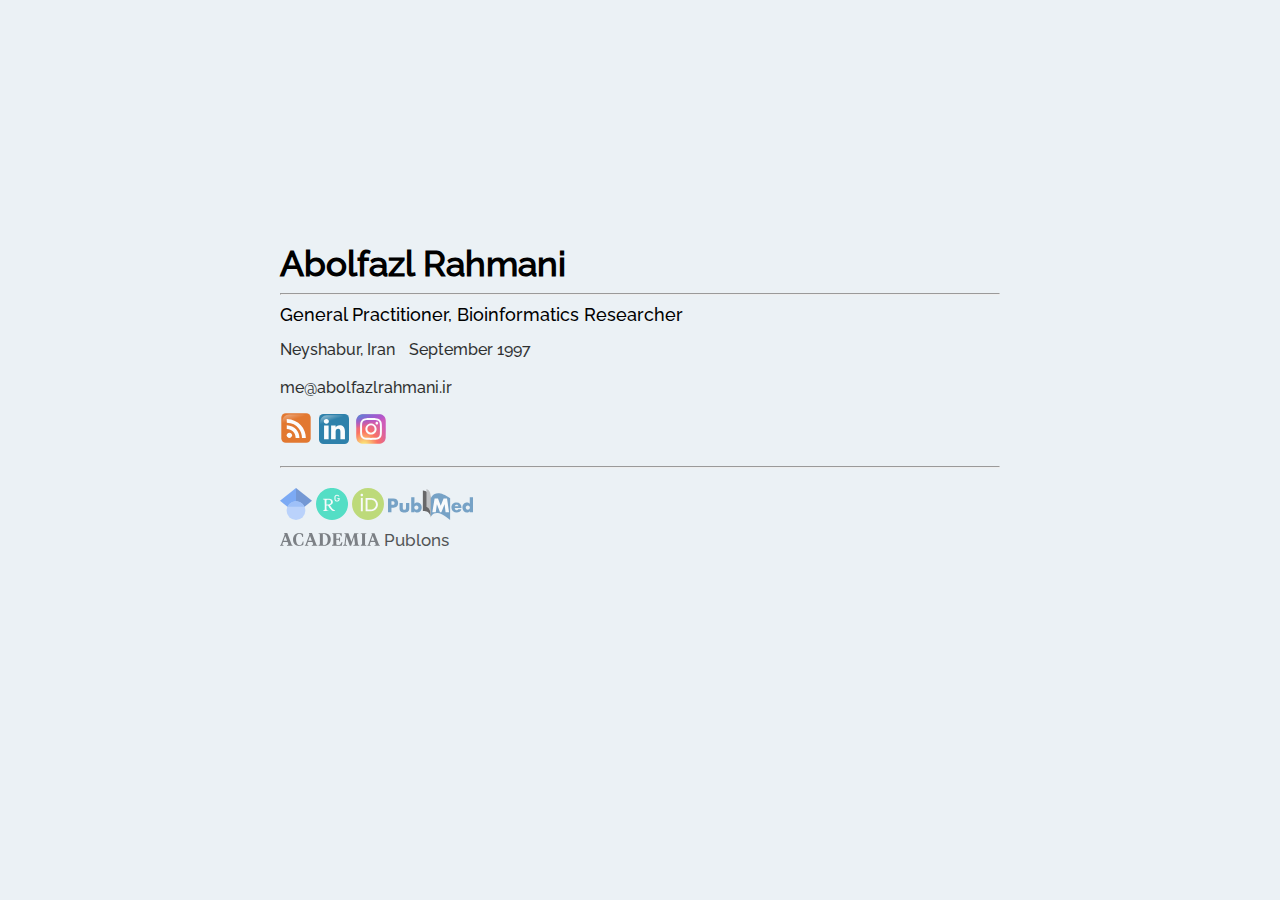
==== index.html @ d3557635 "Update index.html" ====
﻿<!DOCTYPE html>
<html lang="en">
<head>
<meta http-equiv="Content-Type" content="text/html; charset=UTF-8">
<link href="./file/style.css" rel="stylesheet">
      <script>
function disableselect(e){
return false
}
function reEnable(){
return true
}
document.onselectstart=new Function ("return false")
if (window.sidebar){
document.onmousedown=disableselect
document.onclick=reEnable
}
</script>
<script>
   window.addEventListener('contextmenu', function (e) { 
  e.preventDefault(); 
}, false);
    </script>
    <meta name="viewport" content="width=device-width, initial-scale=1.0">
    <meta http-equiv="X-UA-Compatible" content="ie=edge">
    <title>Abolfazl Rahmani</title>
    <link href='https://abolfazlrahmani.ir/file/icon.png' rel='icon' sizes='16x16 32x32'/>
    <meta name="theme-color" content="#ffffff">
    <link rel="apple-touch-icon" href="https://abolfazlrahmani.ir/">
    <meta name="apple-mobile-web-app-status-bar-style" content="white">
    <meta property="og:site_name" content="Abolfazl Rahmani">
    <meta property="og:url" content="https://abolfazlrahmani.ir">
    <meta property="og:title" content="Abolfazl Rahmani">
    <meta property="og:description" content="ρά">
    <meta property="og:image" content="./file/icon.png">
    <meta property="og:type" content="website">
    <meta content='summary_large_image' name='twitter:card'/>
    <meta name="twitter:site" content="@ibadaazer">
    <meta name="twitter:creator" content="@ibadaazer">
    <meta name="twitter:url" content="https://abolfazlrahmani.ir">
    <meta name="twitter:title" content="Abolfazl Rahmani">
    <meta name="twitter:image" content="./file/icon.png">
    <meta name="keywords" content="Abolfazl Rahmani, ابوالفضل رحمانی">
    <meta name="description" content="ρά">
    <link href="https://abolfazlrahmani.ir/" rel="canonical">

    <link rel="stylesheet" href="https://cdnjs.cloudflare.com/ajax/libs/font-awesome/5.15.2/css/all.min.css" integrity="sha512-HK5fgLBL+xu6dm/Ii3z4xhlSUyZgTT9tuc/hSrtw6uzJOvgRr2a9jyxxT1ely+B+xFAmJKVSTbpM/CuL7qxO8w==" crossorigin="anonymous"/>
</head>
<body style="background-color:#ebf1f5; color:black; font-family:Ubuntu; oncontextmenu="return false">
    <div class="container">
        <div class="wrapper">
            <header>
                <h1>Abolfazl Rahmani</h1><hr>
                <div class="sub-head">General Practitioner, Bioinformatics Researcher</div>
            </header>
<ul class="inline-list meta-info">
<li title="Location"><i class="fas fa-map-marker-alt"></i> Neyshabur, Iran</li>
<li title="Birthday"><i class="fas fa-birthday-cake"></i> September 1997</li><br /><br />
<li><a title="Email" rel='tooltip' href="mailto:me@abolfazlrahmani.ir"><i class="fas fa-envelope"></i> me@abolfazlrahmani.ir</li></a>
</ul>
<div style="font-size:26px;">
<ul class="inline-list icons">
<li><a target="_blank" title="Research Articles" href="https://abolfazlrahmani.ir/articles/"> <img width="32" alt="Research Articles" src="./file/logo/9.svg"></a></li>
<li><a target="_blank" title="Linkedin" href="https://www.linkedin.com/in/rahmaniabolfazl/"> <img width="30" alt="Linkedin" src="./file/logo/8.svg"></a></li>
<li><a target="_blank" title="Instagram" href="https://www.instagram.com/abolfazl_rahmany/"> <img width="30" alt="Instagram" src="./file/logo/7.svg"></a></li>
</ul></div><hr>
<section class="description"><ul class="inline-list icons">
<a target="_blank" title="Google Scholar" href="https://scholar.google.com/citations?user=2DdIDDsAAAAJ&hl"> <img width="32" alt="Google Scholar" src="./file/logo/1.svg"></a>
<a target="_blank" title="ResearchGate" href="https://www.researchgate.net/scientific-contributions/Abolfazl-Rahmani-2160971714"> <img width="32" alt="ResearchGate" src="./file/logo/2.svg"></a>
<a target="_blank" title="ORCID" href="https://orcid.org/0000-0002-6938-997X"> <img width="32" alt="ORCID" src="./file/logo/4.svg"></a>
<a target="_blank" title="PubMed" href="https://pubmed.ncbi.nlm.nih.gov/?term=Abolfazl%20Rahmani"> <img width="85" alt="PubMed" src="./file/logo/3.svg"></a>
</br>
<a target="_blank" title="Academia" href="https://mubabol.academia.edu/abolfazlrahmani"> <img width="100" alt="Academia" src="./file/logo/5.svg"></a>
<a target="_blank" title="Publons" href="https://publons.com/researcher/4831791/abolfazl-rahmani">Publons</a>
</ul></section>
<section class="description">
</section>                                                                                                                                                                                               
</body>
</html>
---- file/style.css ----
body 
{background-color:#ebf1f5;color:#000000;font-family:'Ubuntu';font-size:1.1em}
a 
{color:#000000;text-decoration:none}
.container
{display:flex;align-items:center;justify-content:center;-webkit-box-align:center;height:90vh}
.container .wrapper
{max-width:720px;padding:24px 16px;margin:auto;width:100%}
header h1{margin:0 0 0;text-shadow:0 0 0 rgba(226,230,232,.11)}
.description
{font-size:.9em;opacity:.65;margin:20px 0 30px 0;line-height:1.5}
ul.inline-list
{list-style:none;padding:0;margin:15px 0}
ul.inline-list li
{display:inline-block}.meta-info{font-size:.9em}
.meta-info li{opacity:.8;margin-right:10px}
.icons
{font-size:1.1em}
.icons li
{opacity:.8;-webkit-transition:opacity .2s linear 0s;-moz-transition:opacity .2s linear 0s;-o-transition:opacity .2s linear 0s;-ms-transition:opacity .2s linear 0s;transition:opacity .2s linear 0s}
.icons li:hover
{opacity:1}
.links
{list-style:none;padding:0;margin:15px 0;font-size:.8em}
.links li
{opacity:.4;-webkit-transition:opacity .2s linear 0s;-moz-transition:opacity .2s linear 0s;-o-transition:opacity .2s linear 0s;-ms-transition:opacity .2s linear 0s;transition:opacity .2s linear 0s}
.links li:hover
{opacity:.6}
@font-face {
font-family: "Ubuntu";
src: url([data-uri]); format('woff');
}
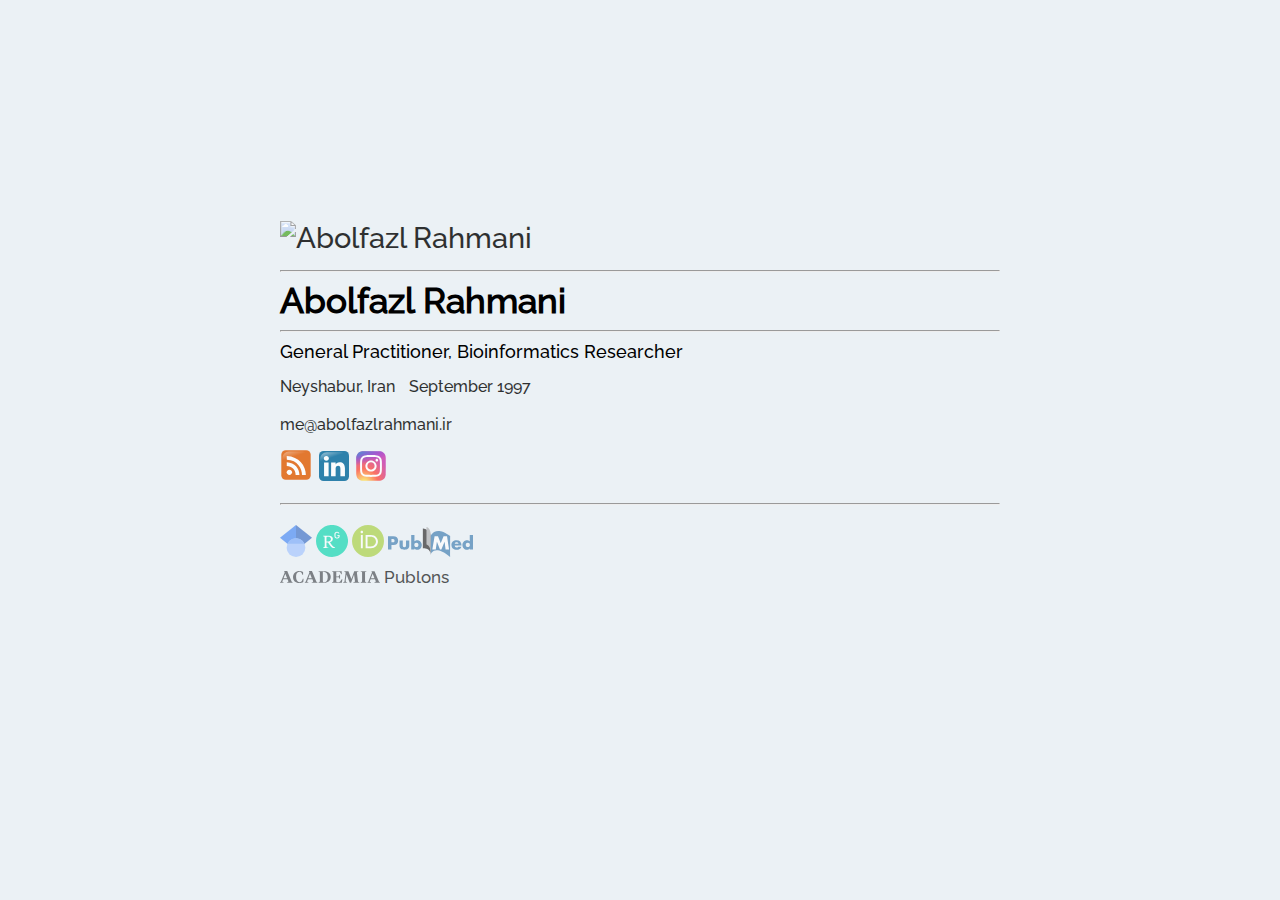
==== commit b013ecb4: "Update index.html" ====
--- a/index.html
+++ b/index.html
@@ -50,6 +50,10 @@
     <div class="container">
         <div class="wrapper">
             <header>
+<div style="font-size:26px;">
+<ul class="inline-list icons">
+<li><img width="96" alt="Abolfazl Rahmani" src="./file/me.jpg"></li>
+</ul></div><hr>
                 <h1>Abolfazl Rahmani</h1><hr>
                 <div class="sub-head">General Practitioner, Bioinformatics Researcher</div>
             </header>
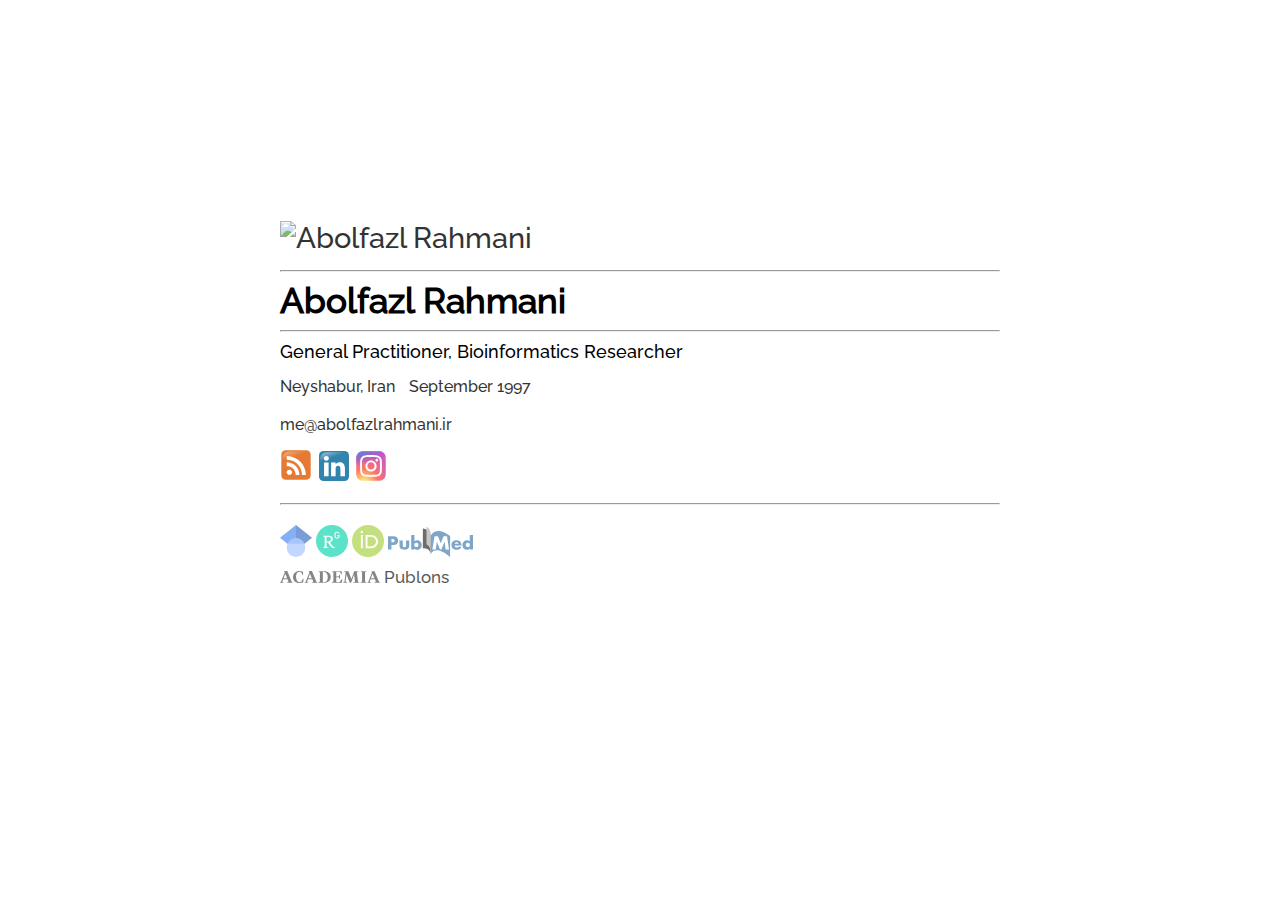
==== commit e60fe39a: "Update index.html" ====
--- a/index.html
+++ b/index.html
@@ -46,13 +46,13 @@
 
     <link rel="stylesheet" href="https://cdnjs.cloudflare.com/ajax/libs/font-awesome/5.15.2/css/all.min.css" integrity="sha512-HK5fgLBL+xu6dm/Ii3z4xhlSUyZgTT9tuc/hSrtw6uzJOvgRr2a9jyxxT1ely+B+xFAmJKVSTbpM/CuL7qxO8w==" crossorigin="anonymous"/>
 </head>
-<body style="background-color:#ebf1f5; color:black; font-family:Ubuntu; oncontextmenu="return false">
+<body style="background-color:#ffffff; color:black; font-family:Ubuntu; oncontextmenu="return false">
     <div class="container">
         <div class="wrapper">
             <header>
 <div style="font-size:26px;">
 <ul class="inline-list icons">
-<li><img width="96" alt="Abolfazl Rahmani" src="./file/me.jpg"></li>
+<li><img width="96" alt="Abolfazl Rahmani" src="./file/me.png"></li>
 </ul></div><hr>
                 <h1>Abolfazl Rahmani</h1><hr>
                 <div class="sub-head">General Practitioner, Bioinformatics Researcher</div>
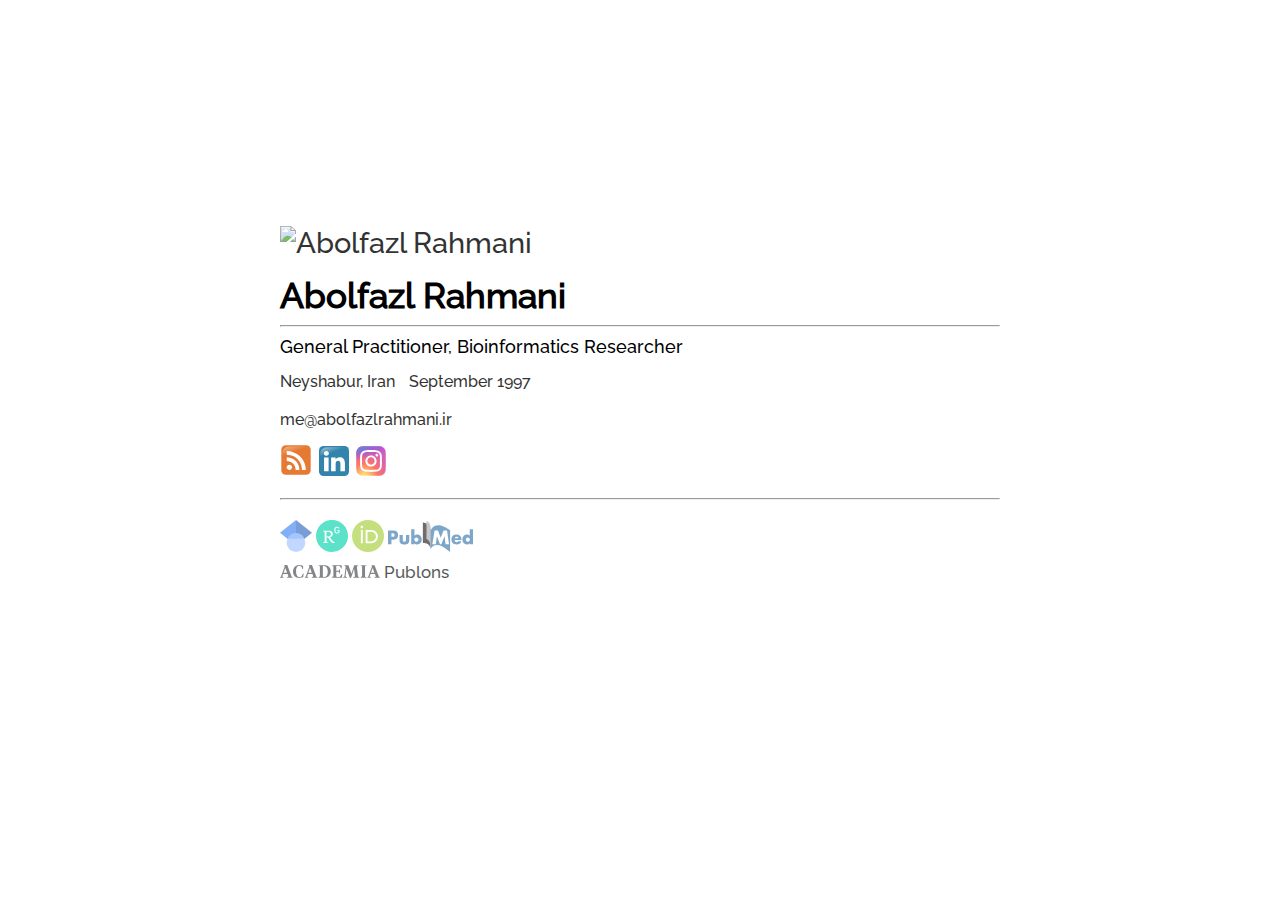
==== commit 1a0a9712: "Update index.html" ====
--- a/index.html
+++ b/index.html
@@ -53,7 +53,7 @@
 <div style="font-size:26px;">
 <ul class="inline-list icons">
 <li><img width="96" alt="Abolfazl Rahmani" src="./file/me.png"></li>
-</ul></div><hr>
+</ul></div>
                 <h1>Abolfazl Rahmani</h1><hr>
                 <div class="sub-head">General Practitioner, Bioinformatics Researcher</div>
             </header>
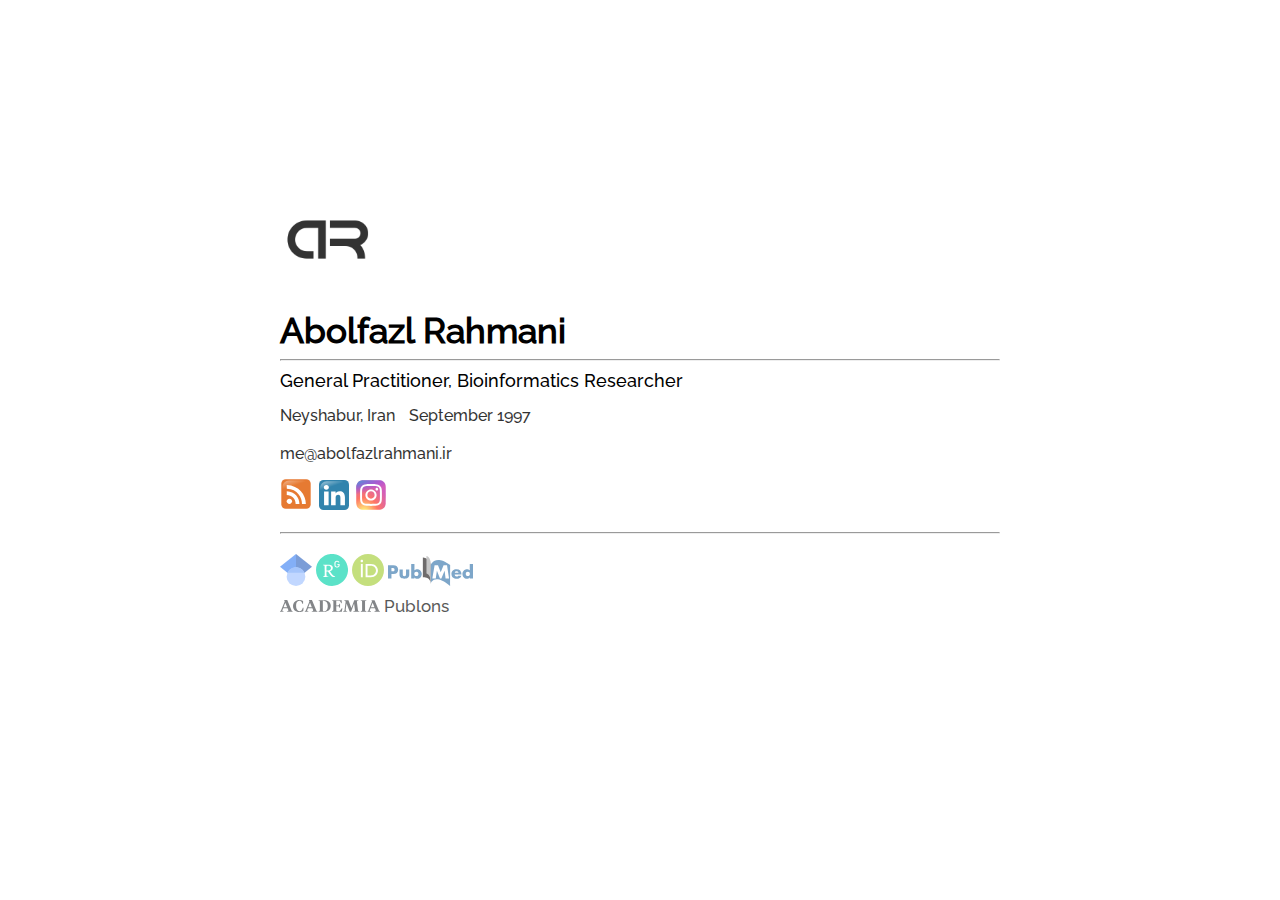
==== commit 20ed5f79: "Update index.html" ====
--- a/index.html
+++ b/index.html
@@ -52,7 +52,7 @@
             <header>
 <div style="font-size:26px;">
 <ul class="inline-list icons">
-<li><img width="96" alt="Abolfazl Rahmani" src="./file/me.png"></li>
+<li><img width="96" alt="Abolfazl Rahmani" src="./file/icon.png"></li>
 </ul></div>
                 <h1>Abolfazl Rahmani</h1><hr>
                 <div class="sub-head">General Practitioner, Bioinformatics Researcher</div>
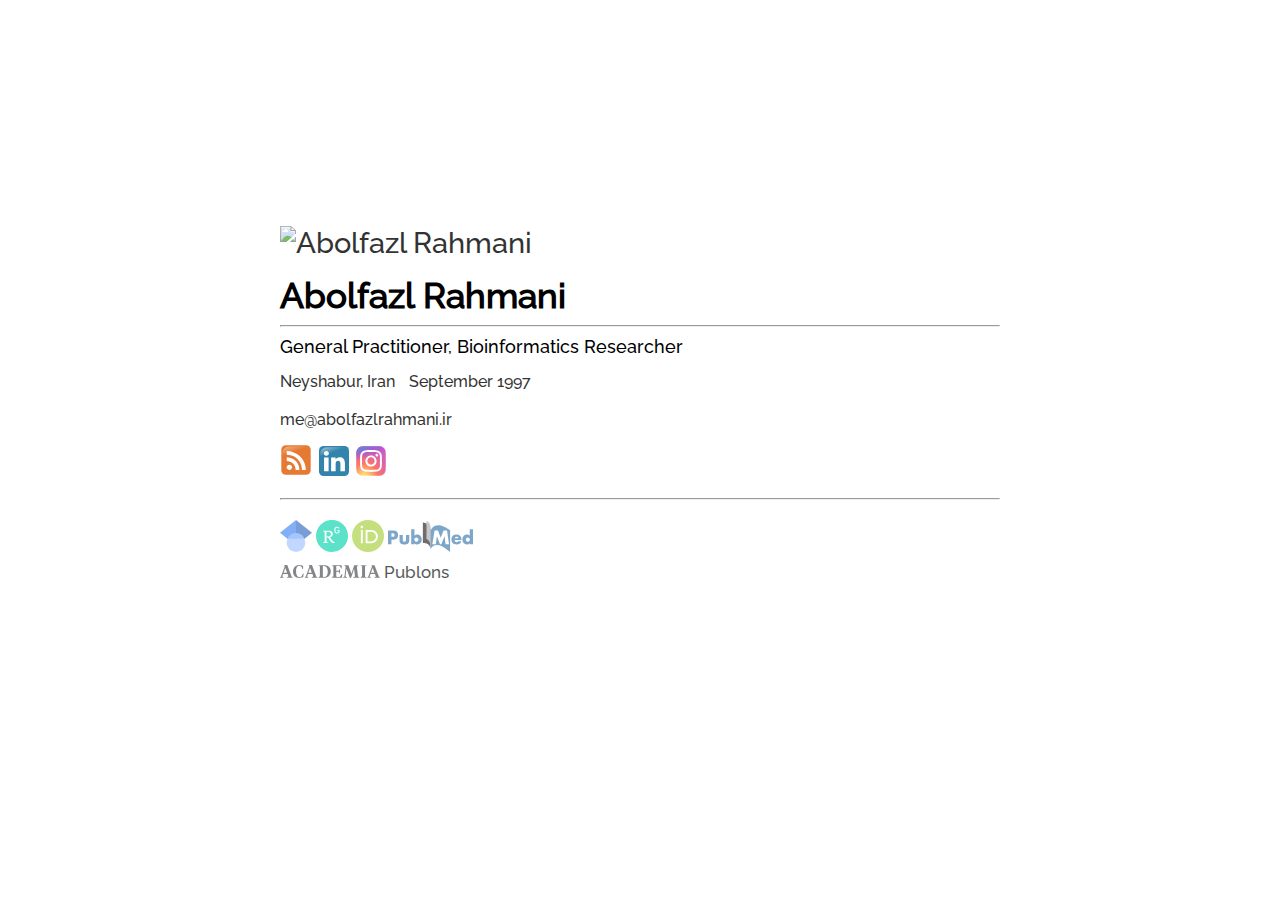
==== commit 36b6dadf: "Update index.html" ====
--- a/index.html
+++ b/index.html
@@ -52,7 +52,7 @@
             <header>
 <div style="font-size:26px;">
 <ul class="inline-list icons">
-<li><img width="96" alt="Abolfazl Rahmani" src="./file/icon.png"></li>
+<li><img width="96" alt="Abolfazl Rahmani" src="./file/me.png"></li>
 </ul></div>
                 <h1>Abolfazl Rahmani</h1><hr>
                 <div class="sub-head">General Practitioner, Bioinformatics Researcher</div>
